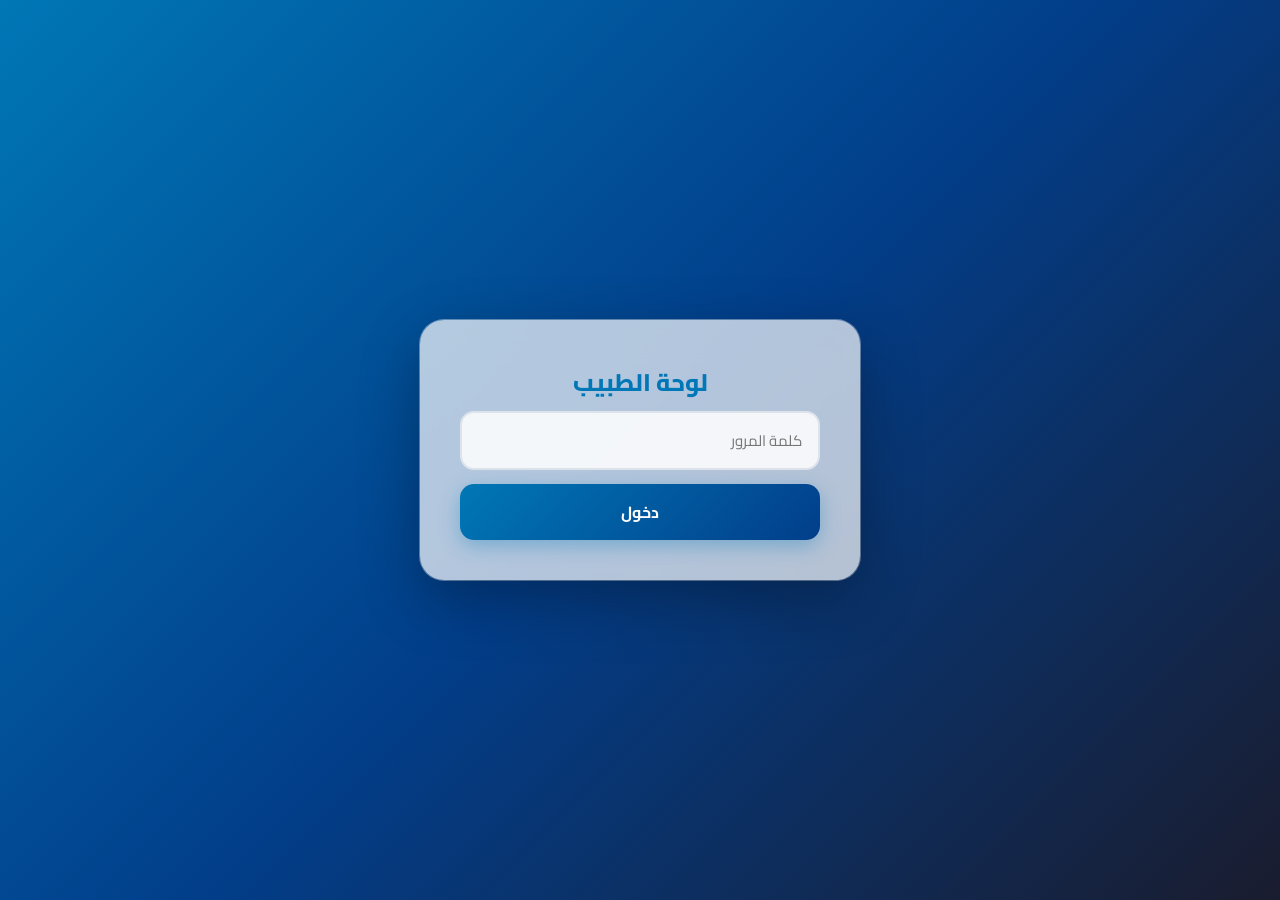
==== public/admin.html @ 8158e166 "feat: persist admin session with sessionStorage" ====
<!DOCTYPE html>
<html lang="ar" dir="rtl">

<head>
    <meta charset="UTF-8">
    <meta name="viewport" content="width=device-width, initial-scale=1.0">
    <title>Randvu Admin Log</title>
    <link rel="stylesheet" href="style.css">
    <style>
        .user-item.unread {
            background-color: #fff3f3;
            border-right: 4px solid var(--danger) !important;
        }
    </style>
</head>

<body>
    <div id="confirm-modal" class="modal" style="display:none;">
        <div class="modal-content">
            <h2>تأكيد الإرسال</h2>
            <p id="confirm-filename" style="font-weight: bold; word-break: break-all; margin: 15px 0;"></p>
            <p>هل تريد إرسال هذا الملف للطبيب والتأكيد؟</p>
            <button onclick="confirmSendFile()" style="margin-bottom: 10px;">نعم، إرسال</button>
            <button onclick="cancelSendFile()" style="background:#888;">إلغاء</button>
        </div>
    </div>

    <div id="image-modal" class="modal" style="display:none; transition: opacity 0.3s ease;"
        onclick="closeImageModal()">
        <span
            style="position: absolute; top: 15px; right: 35px; color: #f1f1f1; font-size: 40px; font-weight: bold; cursor: pointer;">&times;</span>
        <img class="modal-content" id="full-image"
            style="width: auto; max-width: 90%; max-height: 90vh; background: transparent; box-shadow: none; padding: 0;">
    </div>

    <div id="login" class="container">
        <h2>لوحة الطبيب</h2>
        <input type="password" id="pass" placeholder="كلمة المرور" onkeypress="if(event.key==='Enter') adminLogin()">
        <button onclick="adminLogin()">دخول</button>
    </div>

    <div id="dashboard" style="display:none;">
        <div class="users-list" id="users-list">
            <h3>المرضى</h3>
            <div id="users-container"></div>
        </div>
        <div class="chat-container admin-chat">
            <div class="chat-header" id="active-user-name"
                style="display: flex; justify-content: space-between; align-items: center;">
                <span>اختر مريضاً</span>
                <button id="kick-btn-header" style="display:none; width: auto; font-size: 11px; padding: 4px 8px;"
                    class="kick-btn" onclick="kickUser()">إغلاق وطرد المريض ✖</button>
            </div>
            <div id="chat-box" class="chat-box"></div>
            <div class="chat-input-area">
                <input type="text" id="msg" placeholder="اكتب ردك..."
                    onkeypress="if(event.key==='Enter') sendAdminMessage()">
                <input type="file" id="file-upload" accept="image/*,application/pdf,.doc,.docx,.xls,.xlsx,.txt"
                    style="display: none;" onchange="prepareFile(this)">
                <button class="icon-btn" onclick="document.getElementById('file-upload').click()"
                    title="إرفاق ملف">📎</button>

                <input type="file" id="cam-upload" accept="image/*" capture="user" style="display: none;"
                    onchange="prepareFile(this)">
                <button class="icon-btn" onclick="document.getElementById('cam-upload').click()"
                    title="التقاط صورة">📸</button>
                <button onclick="sendAdminMessage()">إرسال</button>
            </div>
        </div>
    </div>

    <script>
        let pass = sessionStorage.getItem('admin_pass') || '';
        let activeUserId = 0;
        let lastMsgId = 0;
        let msgsInterval;
        let pendingFile = null;

        let user_last_known_msg = {};
        let unread_messages = {};
        let knownUserIds = new Set();
        let titleBlinkInterval = null;
        const originalTitle = 'Randvu Admin Log';

        // Convert Arabic-Indic digits to Western Arabic (English) digits
        function toLatinNums(str) {
            if (!str) return str;
            return String(str).replace(/[٠-٩]/g, d => '٠١٢٣٤٥٦٧٨٩'.indexOf(d));
        }

        function playNotificationSound(isReminder = false) {
            try {
                const ctx = new (window.AudioContext || window.webkitAudioContext)();
                if (ctx.state === 'suspended') ctx.resume();
                const osc = ctx.createOscillator();
                const gain = ctx.createGain();
                osc.connect(gain);
                gain.connect(ctx.destination);

                osc.type = 'sine';
                if (isReminder) {
                    osc.frequency.setValueAtTime(440, ctx.currentTime);
                    osc.frequency.setValueAtTime(554, ctx.currentTime + 0.1);
                } else {
                    osc.frequency.setValueAtTime(523.25, ctx.currentTime);
                    osc.frequency.setValueAtTime(659.25, ctx.currentTime + 0.1);
                }

                gain.gain.setValueAtTime(0, ctx.currentTime);
                gain.gain.linearRampToValueAtTime(0.5, ctx.currentTime + 0.05);
                gain.gain.exponentialRampToValueAtTime(0.01, ctx.currentTime + 0.5);

                osc.start(ctx.currentTime);
                osc.stop(ctx.currentTime + 0.5);
            } catch (e) { console.error("Audio error", e); }
        }

        // New patient sound (ascending 3-tone)
        function playNewUserSound() {
            try {
                const ctx = new (window.AudioContext || window.webkitAudioContext)();
                if (ctx.state === 'suspended') ctx.resume();
                [523.25, 659.25, 783.99].forEach((freq, i) => {
                    const osc = ctx.createOscillator();
                    const gain = ctx.createGain();
                    osc.connect(gain);
                    gain.connect(ctx.destination);
                    osc.type = 'sine';
                    osc.frequency.value = freq;
                    const t = ctx.currentTime + i * 0.15;
                    gain.gain.setValueAtTime(0, t);
                    gain.gain.linearRampToValueAtTime(0.4, t + 0.05);
                    gain.gain.exponentialRampToValueAtTime(0.01, t + 0.3);
                    osc.start(t);
                    osc.stop(t + 0.3);
                });
            } catch (e) { console.error('Audio error', e); }
        }

        function startTitleBlink(msg) {
            if (titleBlinkInterval) return; // already blinking
            let toggle = false;
            titleBlinkInterval = setInterval(() => {
                document.title = toggle ? originalTitle : msg;
                toggle = !toggle;
            }, 1000);
        }

        function stopTitleBlink() {
            if (titleBlinkInterval) {
                clearInterval(titleBlinkInterval);
                titleBlinkInterval = null;
                document.title = originalTitle;
            }
        }

        function showDashboard() {
            document.getElementById('login').style.display = 'none';
            document.getElementById('dashboard').style.display = 'flex';
            setInterval(pollUsers, 5000);
            pollUsers();
        }

        function adminLogin() {
            const entered = document.getElementById('pass').value;
            if (entered === 'Re.Re1020.') {
                pass = entered;
                sessionStorage.setItem('admin_pass', pass);
                showDashboard();
            } else {
                sessionStorage.removeItem('admin_pass');
                alert('كلمة مرور خاطئة');
            }
        }

        // Auto-login on page load/refresh if session exists
        if (pass === 'Re.Re1020.') showDashboard();

        async function pollUsers() {
            const res = await fetch('/api/admin/users');
            const users = await res.json();
            const container = document.getElementById('users-container');
            container.innerHTML = '';

            users.forEach(u => {
                // Detect brand-new conversations
                if (!knownUserIds.has(u.id)) {
                    if (knownUserIds.size > 0) { // don't alert on initial load
                        playNewUserSound();
                        startTitleBlink('🔔 مريض جديد!');
                    }
                    knownUserIds.add(u.id);
                }

                if (u.last_sender === 0) { // Message from patient
                    if (activeUserId === u.id) {
                        user_last_known_msg[u.id] = u.last_msg_id;
                        delete unread_messages[u.id];
                    } else if (u.last_msg_id > (user_last_known_msg[u.id] || 0)) {
                        if (!unread_messages[u.id] || unread_messages[u.id].msgId !== u.last_msg_id) {
                            unread_messages[u.id] = { msgId: u.last_msg_id, time: Date.now() };
                            playNotificationSound(false);
                        } else {
                            // 1 minute reminder
                            if (Date.now() - unread_messages[u.id].time > 60000) {
                                playNotificationSound(true);
                                unread_messages[u.id].time = Date.now();
                            }
                        }
                    }
                } else {
                    user_last_known_msg[u.id] = u.last_msg_id;
                    delete unread_messages[u.id];
                }

                const isUnread = !!unread_messages[u.id];
                const unreadBadge = isUnread ? '<span style="color:red; font-size:12px; font-weight:bold;">(رسالة جديدة)</span>' : '';

                // Blink title if there are any unread messages (patient side)
                if (isUnread) startTitleBlink('💬 رسالة جديدة!');

                const div = document.createElement('div');
                div.className = `user-item ${u.id === activeUserId ? 'active' : ''} ${isUnread ? 'unread' : ''}`;
                div.onclick = () => selectUser(u.id, u.name);
                div.innerHTML = `<div class="user-info"><strong>${u.name}</strong> ${unreadBadge}<br><small>${u.phone}</small></div>`;
                container.appendChild(div);
            });
        }

        function selectUser(id, name) {
            activeUserId = id;
            lastMsgId = 0;
            user_last_known_msg[id] = 9999999;
            delete unread_messages[id];
            stopTitleBlink(); // Stop blinking when user is selected

            document.getElementById('active-user-name').querySelector('span').innerText = name;
            document.getElementById('kick-btn-header').style.display = 'block';
            document.getElementById('chat-box').innerHTML = '';

            // Update active styling
            document.querySelectorAll('.user-item').forEach(el => el.classList.remove('active'));
            event.currentTarget.classList.add('active');

            if (msgsInterval) clearInterval(msgsInterval);
            pollAdminMessages();
            msgsInterval = setInterval(pollAdminMessages, 2000);
        }

        async function kickUser() {
            if (!activeUserId) return;
            if (!confirm("هل أنت متأكد من طرد هذا المريض وحذف بياناته؟")) return;
            await fetch('/api/admin/kick', {
                method: 'POST',
                body: JSON.stringify({ password: pass, user_id: activeUserId.toString() })
            });
            activeUserId = 0;
            document.getElementById('active-user-name').querySelector('span').innerText = "اختر مريضاً";
            document.getElementById('kick-btn-header').style.display = 'none';
            document.getElementById('chat-box').innerHTML = '';
            if (msgsInterval) clearInterval(msgsInterval);
            pollUsers();
        }

        async function pollAdminMessages() {
            if (!activeUserId) return;
            const res = await fetch(`/api/admin/poll?user_id=${activeUserId}&after=${lastMsgId}`);
            const msgs = await res.json();
            const box = document.getElementById('chat-box');
            msgs.forEach(m => {
                lastMsgId = Math.max(lastMsgId, m.id);
                user_last_known_msg[activeUserId] = lastMsgId;

                // Sender 1 is Admin (me), Sender 0 is User (them)
                let content = m.text;
                let isText = true;

                if (content.startsWith('data:image')) {
                    content = `<img src="${content}" class="clickable-img" onclick="openImageModal(this.src)" title="انقر للتكبير">`;
                    isText = false;
                } else if (content.startsWith('data:application/pdf')) {
                    content = `<div class="file-download">📄 <b>ملف PDF</b> <a href="${content}" download="file.pdf">تحميل</a></div>`;
                    isText = false;
                } else if (content.startsWith('data:')) {
                    content = `<div class="file-download">📁 <b>ملف مرفق</b> <a href="${content}" download="attachment">تحميل</a></div>`;
                    isText = false;
                }

                const timeStr = m.timestamp
                    ? toLatinNums(new Date(m.timestamp).toLocaleTimeString('en-US', { hour: '2-digit', minute: '2-digit', hour12: false }))
                    : '';
                const timeHtml = timeStr ? `<span style="font-size: 10px; opacity: 0.7; margin-right: 10px; float: left;">${timeStr}</span>` : '';
                const copyAction = isText ? `onclick="copyText(this)" title="انقر لنسخ النص" style="cursor: pointer;"` : '';
                const msgText = isText ? toLatinNums(content) : content;

                box.innerHTML += `<div class="msg ${m.sender === 1 ? 'me' : 'them'}" ${copyAction}>${msgText}${timeHtml}<div style="clear:both;"></div></div>`;
            });
            if (msgs.length > 0) box.scrollTop = box.scrollHeight;
        }

        async function sendAdminMessage() {
            if (!activeUserId) return;
            const inp = document.getElementById('msg');
            const text = inp.value.trim();
            if (!text) return;
            inp.value = '';

            try {
                const res = await fetch('/api/admin/send', {
                    method: 'POST',
                    body: JSON.stringify({ password: pass, user_id: activeUserId.toString(), msg: text })
                });
                const data = await res.json();
                if (data.error) alert(data.error);
            } catch (e) { console.error(e); }
            pollAdminMessages();
        }

        function prepareFile(input) {
            if (!input.files || input.files.length === 0) return;
            pendingFile = input.files[0];
            if (pendingFile.type && pendingFile.type.startsWith('video/')) {
                alert("عذراً، لا يمكن إرسال مقاطع فيديو.");
                input.value = '';
                pendingFile = null;
                return;
            }
            document.getElementById('confirm-filename').innerText = pendingFile.name;
            document.getElementById('confirm-modal').style.display = 'flex';
            input.value = ''; // Reset input to allow selecting same file again
        }

        function cancelSendFile() {
            pendingFile = null;
            document.getElementById('confirm-modal').style.display = 'none';
        }

        async function confirmSendFile() {
            if (!activeUserId || !pendingFile) return;
            const file = pendingFile;
            pendingFile = null;
            document.getElementById('confirm-modal').style.display = 'none';

            const reader = new FileReader();
            reader.onload = async function () {
                const b64 = reader.result;
                const box = document.getElementById('chat-box');

                box.innerHTML += `<div class="msg me" style="opacity:0.6">جاري الإرسال...</div>`;
                box.scrollTop = box.scrollHeight;

                try {
                    const res = await fetch('/api/admin/send', {
                        method: 'POST',
                        body: JSON.stringify({ password: pass, user_id: activeUserId.toString(), msg: b64 })
                    });
                    const data = await res.json();
                    if (data.error) alert(data.error);
                } catch (e) { console.error(e); }
                pollAdminMessages();
            };
            reader.readAsDataURL(file);
        }

        // Image formatting and copying features
        function openImageModal(src) {
            document.getElementById('full-image').src = src;
            document.getElementById('image-modal').style.display = 'flex';
        }

        function closeImageModal() {
            document.getElementById('image-modal').style.display = 'none';
        }

        function copyText(element) {
            // Get only the text, ignore the inner spans like timestamp
            const textToCopy = Array.from(element.childNodes)
                .filter(node => node.nodeType === Node.TEXT_NODE)
                .map(node => node.textContent)
                .join('').trim();

            if (textToCopy && navigator.clipboard) {
                navigator.clipboard.writeText(textToCopy).then(() => {
                    const originalBg = element.style.background;
                    element.style.background = '#2a9d8f';
                    setTimeout(() => { element.style.background = originalBg; }, 300);
                });
            }
        }

        // Keep polling alive when tab regains focus (prevents browser throttling)
        document.addEventListener('visibilitychange', () => {
            if (document.visibilityState === 'visible') {
                pollUsers();
                if (activeUserId) pollAdminMessages();
            }
        });
    </script>
</body>

</html>
---- public/style.css ----
@import url('https://fonts.googleapis.com/css2?family=Cairo:wght@400;600;700;900&display=swap');

:root {
    --primary: #0077b6;
    --primary-hover: #023e8a;
    --primary-light: #90e0ef;
    --bg-color: #f0f4f8;
    --text: #1a1c2e;
    --white: #ffffff;
    --gray: #eef2f5;
    --border: #dde3ea;
    --danger: #ef233c;
    --success: #2a9d8f;
    --shadow: rgba(0, 119, 182, 0.12);
    --glass: rgba(255, 255, 255, 0.7);
}

* {
    box-sizing: border-box;
    margin: 0;
    padding: 0;
}

body {
    font-family: 'Cairo', sans-serif;
    background: linear-gradient(135deg, #0077b6 0%, #023e8a 50%, #1a1c2e 100%);
    color: var(--text);
    display: flex;
    justify-content: center;
    align-items: center;
    min-height: 100vh;
    min-height: 100dvh;
    direction: rtl;
}

/* ===== WELCOME / FORM CONTAINERS ===== */
.container {
    background: var(--glass);
    backdrop-filter: blur(20px);
    -webkit-backdrop-filter: blur(20px);
    padding: 2.5rem;
    border-radius: 24px;
    box-shadow: 0 20px 60px rgba(0, 0, 0, 0.3), 0 0 0 1px rgba(255, 255, 255, 0.4);
    text-align: center;
    width: 90%;
    max-width: 440px;
    animation: fadeInUp 0.5s cubic-bezier(0.16, 1, 0.3, 1) forwards;
}

@keyframes fadeInUp {
    from {
        opacity: 0;
        transform: translateY(30px);
    }

    to {
        opacity: 1;
        transform: translateY(0);
    }
}

@keyframes msgIn {
    from {
        opacity: 0;
        transform: translateY(10px) scale(0.96);
    }

    to {
        opacity: 1;
        transform: translateY(0) scale(1);
    }
}

.logo-header {
    display: flex;
    align-items: center;
    justify-content: center;
    gap: 10px;
    margin-bottom: 20px;
}

.logo-header img {
    width: 45px;
}

h1,
h2,
h3 {
    color: var(--primary);
    margin-top: 0;
    font-weight: 800;
}

p {
    line-height: 1.7;
    color: #4a5568;
    font-size: 15px;
}

input,
select {
    width: 100%;
    padding: 13px 16px;
    margin: 6px 0 14px;
    border: 2px solid var(--border);
    border-radius: 14px;
    font-size: 15px;
    font-family: 'Cairo', sans-serif;
    outline: none;
    transition: all 0.3s ease;
    background: rgba(255, 255, 255, 0.85);
    text-align: right;
    direction: rtl;
}

input:focus,
select:focus {
    border-color: var(--primary);
    background: var(--white);
    box-shadow: 0 0 0 4px rgba(0, 119, 182, 0.15);
}

button {
    background: linear-gradient(135deg, var(--primary), var(--primary-hover));
    color: var(--white);
    border: none;
    padding: 13px 22px;
    border-radius: 14px;
    cursor: pointer;
    width: 100%;
    font-size: 16px;
    font-weight: 700;
    font-family: 'Cairo', sans-serif;
    transition: all 0.25s ease;
    box-shadow: 0 6px 20px rgba(0, 119, 182, 0.35);
    position: relative;
    overflow: hidden;
}

button::after {
    content: '';
    position: absolute;
    inset: 0;
    background: rgba(255, 255, 255, 0);
    transition: background 0.2s;
}

button:hover::after {
    background: rgba(255, 255, 255, 0.1);
}

button:hover {
    transform: translateY(-2px);
    box-shadow: 0 10px 25px rgba(0, 119, 182, 0.45);
}

button:active {
    transform: translateY(0);
}

/* ===== MODALS ===== */
.modal {
    position: fixed;
    inset: 0;
    background: rgba(10, 15, 40, 0.65);
    backdrop-filter: blur(6px);
    display: flex;
    justify-content: center;
    align-items: center;
    z-index: 1000;
}

.modal-content {
    background: var(--white);
    padding: 2.5rem;
    border-radius: 24px;
    text-align: center;
    width: 90%;
    max-width: 400px;
    box-shadow: 0 30px 60px rgba(0, 0, 0, 0.25);
    animation: slideUp 0.4s cubic-bezier(0.16, 1, 0.3, 1) forwards;
    direction: rtl;
}

@keyframes slideUp {
    from {
        opacity: 0;
        transform: translateY(30px) scale(0.95);
    }

    to {
        opacity: 1;
        transform: translateY(0) scale(1);
    }
}

/* ===== CHAT CONTAINER ===== */
.chat-container {
    width: 100%;
    max-width: 680px;
    height: 90vh;
    height: 90dvh;
    background: var(--white);
    border-radius: 24px;
    display: flex;
    flex-direction: column;
    box-shadow: 0 25px 60px rgba(0, 0, 0, 0.3);
    overflow: hidden;
    border: 1px solid rgba(255, 255, 255, 0.3);
}

.chat-header {
    background: linear-gradient(135deg, var(--primary) 0%, var(--primary-hover) 100%);
    color: var(--white);
    padding: 14px 20px;
    font-size: 17px;
    font-weight: 700;
    box-shadow: 0 4px 15px rgba(0, 0, 0, 0.1);
    z-index: 10;
    display: flex;
    justify-content: space-between;
    align-items: center;
}

/* Chat header title with pulse dot */
.chat-header>span::before {
    content: '●';
    color: #90ee90;
    font-size: 12px;
    margin-left: 6px;
    animation: pulse 2s infinite;
}

@keyframes pulse {

    0%,
    100% {
        opacity: 1;
    }

    50% {
        opacity: 0.3;
    }
}

.chat-box {
    flex: 1;
    padding: 18px;
    overflow-y: auto;
    display: flex;
    flex-direction: column;
    background: #f0f4f8;
    background-image: url("data:image/svg+xml,%3Csvg width='60' height='60' viewBox='0 0 60 60' xmlns='http://www.w3.org/2000/svg'%3E%3Cg fill='none' fill-rule='evenodd'%3E%3Cg fill='%230077b6' fill-opacity='0.04'%3E%3Cpath d='M36 34v-4h-2v4h-4v2h4v4h2v-4h4v-2h-4zm0-30V0h-2v4h-4v2h4v4h2V6h4V4h-4zM6 34v-4H4v4H0v2h4v4h2v-4h4v-2H6zM6 4V0H4v4H0v2h4v4h2V6h4V4H6z'/%3E%3C/g%3E%3C/g%3E%3C/svg%3E");
    scroll-behavior: smooth;
    gap: 10px;
}

.msg {
    max-width: 78%;
    padding: 10px 15px;
    border-radius: 18px;
    word-wrap: break-word;
    font-size: 14px;
    line-height: 1.65;
    position: relative;
    box-shadow: 0 2px 8px rgba(0, 0, 0, 0.08);
    animation: msgIn 0.3s cubic-bezier(0.16, 1, 0.3, 1) forwards;
}

.msg img,
.msg iframe,
.msg video {
    max-width: 100%;
    border-radius: 12px;
    margin-top: 5px;
}

.clickable-img {
    cursor: pointer;
    transition: transform 0.2s, opacity 0.2s;
}

.clickable-img:hover {
    transform: scale(0.98);
    opacity: 0.85;
}

/* Patient = RTL right side (me), Doctor = left side (them) in RTL */
.msg.me {
    background: linear-gradient(135deg, var(--primary), #0096d6);
    color: var(--white);
    align-self: flex-start;
    border-top-right-radius: 4px;
}

.msg.them {
    background: var(--white);
    color: var(--text);
    align-self: flex-end;
    border-top-left-radius: 4px;
    border: 1px solid var(--border);
}

/* ===== CHAT INPUT ===== */
.chat-input-area {
    display: flex;
    padding: 10px 14px;
    background: var(--white);
    border-top: 1px solid var(--border);
    align-items: center;
    gap: 7px;
    flex-shrink: 0;
}

.chat-input-area input[type="text"] {
    flex: 1;
    margin: 0;
    border-radius: 22px;
    padding: 9px 16px;
    font-size: 14px;
    background: var(--gray);
    border: 1px solid transparent;
}

.chat-input-area input[type="text"]:focus {
    background: var(--white);
    border: 1px solid var(--primary);
}

.chat-input-area button {
    width: auto;
    margin: 0;
    border-radius: 22px;
    padding: 9px 18px;
    font-size: 14px;
    box-shadow: none;
    white-space: nowrap;
}

.icon-btn {
    background: #f1f3f5;
    color: #495057;
    border-radius: 50%;
    width: 38px;
    height: 38px;
    min-width: 38px;
    display: flex;
    justify-content: center;
    align-items: center;
    padding: 0;
    font-size: 17px;
    transition: all 0.2s;
    flex-shrink: 0;
    box-shadow: none;
}

.icon-btn:hover {
    background: #e2e6ea;
    transform: scale(1.08);
}

/* ===== FILE DOWNLOAD ===== */
.file-download {
    display: inline-flex;
    align-items: center;
    gap: 10px;
    background: rgba(255, 255, 255, 0.12);
    padding: 9px 12px;
    border-radius: 10px;
    text-decoration: none;
    color: inherit;
    border: 1px solid rgba(0, 0, 0, 0.1);
}

.msg.me .file-download {
    border-color: rgba(255, 255, 255, 0.3);
}

/* ===== ADMIN DASHBOARD ===== */
#dashboard {
    width: 95%;
    max-width: 1300px;
    height: 92vh;
    height: 92dvh;
    background: var(--white);
    border-radius: 24px;
    box-shadow: 0 20px 60px rgba(0, 0, 0, 0.3);
    overflow: hidden;
    display: flex;
}

.users-list {
    width: 320px;
    background: #fafbfc;
    border-left: 1px solid var(--border);
    display: flex;
    flex-direction: column;
}

.users-list h3 {
    padding: 18px 20px;
    margin: 0;
    border-bottom: 1px solid var(--border);
    background: linear-gradient(135deg, var(--primary), var(--primary-hover));
    color: white;
    display: flex;
    justify-content: space-between;
    align-items: center;
    font-size: 16px;
}

#users-container {
    flex: 1;
    overflow-y: auto;
}

.user-item {
    padding: 14px 16px;
    border-bottom: 1px solid #f1f1f1;
    cursor: pointer;
    transition: all 0.2s;
    display: flex;
    justify-content: space-between;
    align-items: center;
    direction: rtl;
}

.user-item:hover {
    background: var(--gray);
}

.user-item.active {
    background: #e6f2f8;
    border-right: 4px solid var(--primary);
}

.user-item.unread {
    background-color: #fff0f0;
    border-right: 4px solid var(--danger) !important;
}

.user-info {
    flex: 1;
}

.kick-btn {
    background: var(--danger);
    color: white;
    padding: 5px 10px;
    border-radius: 8px;
    font-size: 11px;
    width: auto;
    margin-right: 10px;
    box-shadow: none;
}

.kick-btn:hover {
    background: #c1121f;
}

.admin-chat {
    flex: 1;
    border-radius: 0;
    height: 100%;
    box-shadow: none;
    max-width: none;
    border: none;
}

/* ===== SCROLLBAR ===== */
::-webkit-scrollbar {
    width: 6px;
}

::-webkit-scrollbar-track {
    background: transparent;
}

::-webkit-scrollbar-thumb {
    background: #b8d4e8;
    border-radius: 3px;
}

::-webkit-scrollbar-thumb:hover {
    background: #8ab8d8;
}

/* ===== MOBILE ===== */
@media (max-width: 768px) {
    body {
        padding: 0;
        align-items: stretch;
        overflow: hidden;
    }

    /* Re-enable normal layout when chat is hidden */
    body:has(#chat-screen[style*="none"]),
    body:has(#welcome-screen:not([style*="none"])),
    body:has(#form-screen:not([style*="none"])) {
        overflow: auto;
        align-items: center;
        padding: 16px;
    }

    .container,
    .modal-content {
        width: 100%;
        max-width: 100%;
        padding: 1.5rem;
        border-radius: 20px;
    }

    .chat-container {
        position: fixed;
        inset: 0;
        width: 100%;
        max-width: 100%;
        height: 100vh;
        height: 100dvh;
        border-radius: 0;
        box-shadow: none;
    }

    .chat-header {
        padding: 10px 14px;
        font-size: 15px;
    }

    .chat-box {
        padding: 12px;
        gap: 8px;
    }

    .msg {
        max-width: 88%;
        font-size: 13px;
        padding: 9px 13px;
    }

    .chat-input-area {
        padding: 8px 10px;
        gap: 5px;
    }

    .chat-input-area input[type="text"] {
        padding: 8px 13px;
        font-size: 13px;
    }

    .chat-input-area button {
        padding: 8px 14px;
        font-size: 13px;
    }

    .icon-btn {
        width: 35px;
        height: 35px;
        min-width: 35px;
        font-size: 15px;
    }

    /* Admin mobile */
    #dashboard {
        flex-direction: column;
        width: 100%;
        max-width: 100%;
        height: 100vh;
        height: 100dvh;
        border-radius: 0;
    }

    .users-list {
        width: 100%;
        height: 30%;
        border-left: none;
        border-bottom: 1px solid var(--border);
    }

    .users-list h3 {
        padding: 10px 14px;
        font-size: 14px;
    }

    .user-item {
        padding: 10px 14px;
    }

    .admin-chat {
        height: 70%;
    }
}
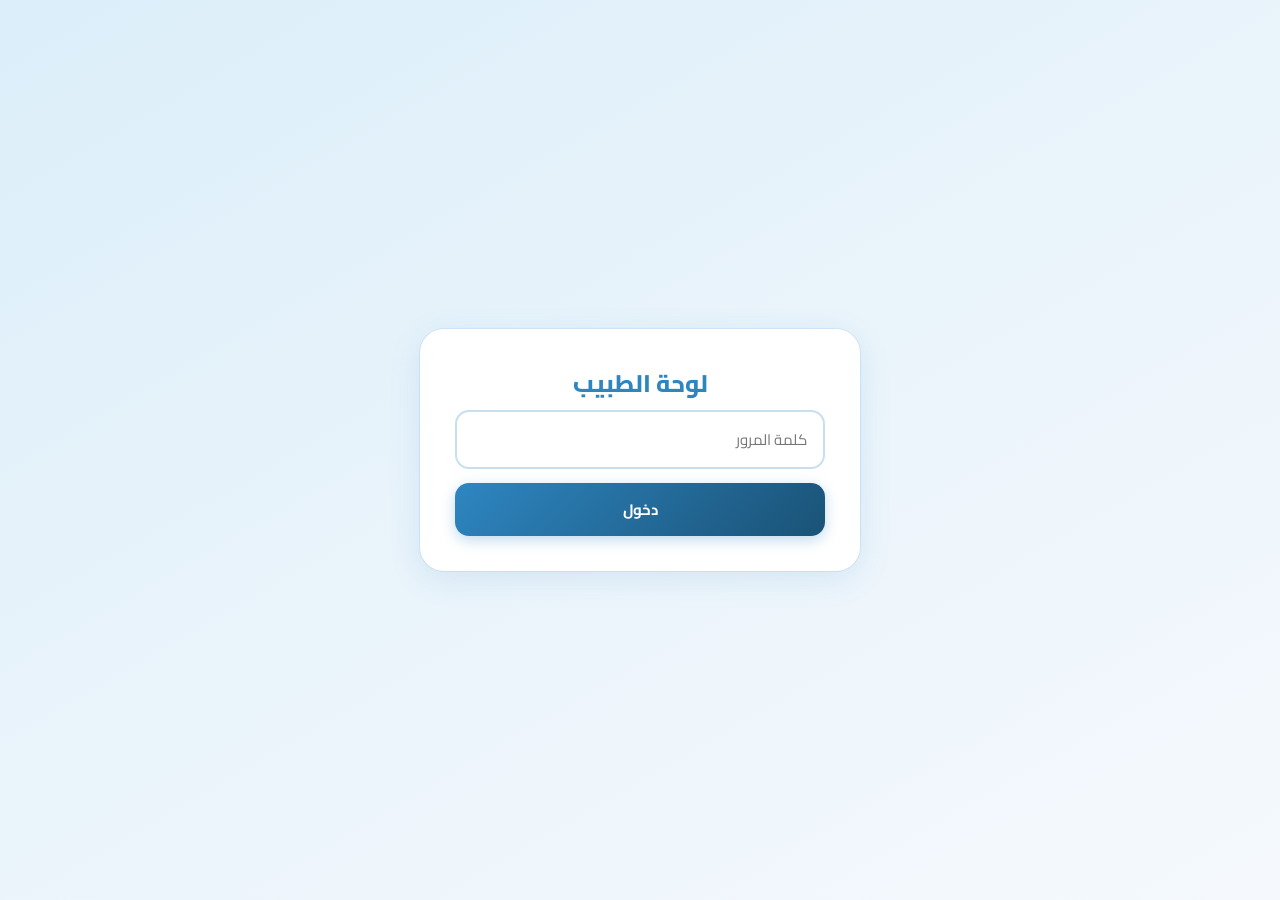
==== commit 168bd748: "fix: prevent duplicate messages, limit image height, improve spacing" ====
--- a/public/admin.html
+++ b/public/admin.html
@@ -75,6 +75,8 @@
         let lastMsgId = 0;
         let msgsInterval;
         let pendingFile = null;
+        let isPollingMsgs = false;          // prevent concurrent poll calls
+        const displayedMsgIds = new Set(); // prevent duplicate rendering
 
         let user_last_known_msg = {};
         let unread_messages = {};
@@ -230,9 +232,10 @@
         function selectUser(id, name) {
             activeUserId = id;
             lastMsgId = 0;
+            displayedMsgIds.clear(); // reset seen messages for new user
             user_last_known_msg[id] = 9999999;
             delete unread_messages[id];
-            stopTitleBlink(); // Stop blinking when user is selected
+            stopTitleBlink();
 
             document.getElementById('active-user-name').querySelector('span').innerText = name;
             document.getElementById('kick-btn-header').style.display = 'block';
@@ -263,39 +266,45 @@
         }
 
         async function pollAdminMessages() {
-            if (!activeUserId) return;
-            const res = await fetch(`/api/admin/poll?user_id=${activeUserId}&after=${lastMsgId}`);
-            const msgs = await res.json();
-            const box = document.getElementById('chat-box');
-            msgs.forEach(m => {
-                lastMsgId = Math.max(lastMsgId, m.id);
-                user_last_known_msg[activeUserId] = lastMsgId;
-
-                // Sender 1 is Admin (me), Sender 0 is User (them)
-                let content = m.text;
-                let isText = true;
-
-                if (content.startsWith('data:image')) {
-                    content = `<img src="${content}" class="clickable-img" onclick="openImageModal(this.src)" title="انقر للتكبير">`;
-                    isText = false;
-                } else if (content.startsWith('data:application/pdf')) {
-                    content = `<div class="file-download">📄 <b>ملف PDF</b> <a href="${content}" download="file.pdf">تحميل</a></div>`;
-                    isText = false;
-                } else if (content.startsWith('data:')) {
-                    content = `<div class="file-download">📁 <b>ملف مرفق</b> <a href="${content}" download="attachment">تحميل</a></div>`;
-                    isText = false;
-                }
-
-                const timeStr = m.timestamp
-                    ? toLatinNums(new Date(m.timestamp).toLocaleTimeString('en-US', { hour: '2-digit', minute: '2-digit', hour12: false }))
-                    : '';
-                const timeHtml = timeStr ? `<span style="font-size: 10px; opacity: 0.7; margin-right: 10px; float: left;">${timeStr}</span>` : '';
-                const copyAction = isText ? `onclick="copyText(this)" title="انقر لنسخ النص" style="cursor: pointer;"` : '';
-                const msgText = isText ? toLatinNums(content) : content;
-
-                box.innerHTML += `<div class="msg ${m.sender === 1 ? 'me' : 'them'}" ${copyAction}>${msgText}${timeHtml}<div style="clear:both;"></div></div>`;
-            });
-            if (msgs.length > 0) box.scrollTop = box.scrollHeight;
+            if (!activeUserId || isPollingMsgs) return;
+            isPollingMsgs = true;
+            try {
+                const res = await fetch(`/api/admin/poll?user_id=${activeUserId}&after=${lastMsgId}`);
+                const msgs = await res.json();
+                const box = document.getElementById('chat-box');
+                msgs.forEach(m => {
+                    if (displayedMsgIds.has(m.id)) return; // skip already rendered
+                    displayedMsgIds.add(m.id);
+                    lastMsgId = Math.max(lastMsgId, m.id);
+                    user_last_known_msg[activeUserId] = lastMsgId;
+
+                    // Sender 1 is Admin (me), Sender 0 is User (them)
+                    let content = m.text;
+                    let isText = true;
+
+                    if (content.startsWith('data:image')) {
+                        content = `<img src="${content}" class="clickable-img" onclick="openImageModal(this.src)" title="انقر للتكبير">`;
+                        isText = false;
+                    } else if (content.startsWith('data:application/pdf')) {
+                        content = `<div class="file-download">📄 <b>ملف PDF</b> <a href="${content}" download="file.pdf">تحميل</a></div>`;
+                        isText = false;
+                    } else if (content.startsWith('data:')) {
+                        content = `<div class="file-download">📁 <b>ملف مرفق</b> <a href="${content}" download="attachment">تحميل</a></div>`;
+                        isText = false;
+                    }
+
+                    const timeStr = m.timestamp
+                        ? toLatinNums(new Date(m.timestamp).toLocaleTimeString('en-US', { hour: '2-digit', minute: '2-digit', hour12: false }))
+                        : '';
+                    const timeHtml = timeStr ? `<span style="font-size: 10px; opacity: 0.7; margin-right: 10px; float: left;">${timeStr}</span>` : '';
+                    const copyAction = isText ? `onclick="copyText(this)" title="انقر لنسخ النص" style="cursor: pointer;"` : '';
+                    const msgText = isText ? toLatinNums(content) : content;
+
+                    box.innerHTML += `<div class="msg ${m.sender === 1 ? 'me' : 'them'}" ${copyAction}>${msgText}${timeHtml}<div style="clear:both;"></div></div>`;
+                });
+                if (msgs.length > 0) box.scrollTop = box.scrollHeight;
+            } catch (e) { console.error('Poll error', e); }
+            finally { isPollingMsgs = false; }
         }
 
         async function sendAdminMessage() {
--- a/public/style.css
+++ b/public/style.css
@@ -1,18 +1,18 @@
 @import url('https://fonts.googleapis.com/css2?family=Cairo:wght@400;600;700;900&display=swap');
 
 :root {
-    --primary: #0077b6;
-    --primary-hover: #023e8a;
-    --primary-light: #90e0ef;
-    --bg-color: #f0f4f8;
-    --text: #1a1c2e;
+    --primary: #2e86c1;
+    --primary-hover: #1a5276;
+    --primary-light: #aed6f1;
+    --bg-color: #eaf4fb;
+    --text: #1c2b36;
     --white: #ffffff;
-    --gray: #eef2f5;
-    --border: #dde3ea;
-    --danger: #ef233c;
-    --success: #2a9d8f;
-    --shadow: rgba(0, 119, 182, 0.12);
-    --glass: rgba(255, 255, 255, 0.7);
+    --gray: #f0f6fb;
+    --border: #c8dff0;
+    --danger: #e74c3c;
+    --success: #1abc9c;
+    --shadow: rgba(46, 134, 193, 0.1);
+    --glass: rgba(255, 255, 255, 0.82);
 }
 
 * {
@@ -23,7 +23,7 @@
 
 body {
     font-family: 'Cairo', sans-serif;
-    background: linear-gradient(135deg, #0077b6 0%, #023e8a 50%, #1a1c2e 100%);
+    background: linear-gradient(150deg, #dbeef9 0%, #eaf4fb 50%, #f5f9fd 100%);
     color: var(--text);
     display: flex;
     justify-content: center;
@@ -35,12 +35,12 @@
 
 /* ===== WELCOME / FORM CONTAINERS ===== */
 .container {
-    background: var(--glass);
-    backdrop-filter: blur(20px);
-    -webkit-backdrop-filter: blur(20px);
-    padding: 2.5rem;
+    background: var(--white);
+    backdrop-filter: blur(10px);
+    -webkit-backdrop-filter: blur(10px);
+    padding: 2rem 2.2rem 2.2rem;
     border-radius: 24px;
-    box-shadow: 0 20px 60px rgba(0, 0, 0, 0.3), 0 0 0 1px rgba(255, 255, 255, 0.4);
+    box-shadow: 0 8px 32px rgba(46, 134, 193, 0.13), 0 0 0 1px rgba(200, 223, 240, 0.6);
     text-align: center;
     width: 90%;
     max-width: 440px;
@@ -101,7 +101,7 @@
 select {
     width: 100%;
     padding: 13px 16px;
-    margin: 6px 0 14px;
+    margin: 4px 0 10px;
     border: 2px solid var(--border);
     border-radius: 14px;
     font-size: 15px;
@@ -124,17 +124,18 @@
     background: linear-gradient(135deg, var(--primary), var(--primary-hover));
     color: var(--white);
     border: none;
-    padding: 13px 22px;
+    padding: 12px 20px;
     border-radius: 14px;
     cursor: pointer;
     width: 100%;
-    font-size: 16px;
+    font-size: 15px;
     font-weight: 700;
     font-family: 'Cairo', sans-serif;
     transition: all 0.25s ease;
-    box-shadow: 0 6px 20px rgba(0, 119, 182, 0.35);
+    box-shadow: 0 4px 14px rgba(46, 134, 193, 0.3);
     position: relative;
     overflow: hidden;
+    margin-top: 4px;
 }
 
 button::after {
@@ -177,7 +178,7 @@
     text-align: center;
     width: 90%;
     max-width: 400px;
-    box-shadow: 0 30px 60px rgba(0, 0, 0, 0.25);
+    box-shadow: 0 8px 32px rgba(46, 134, 193, 0.15);
     animation: slideUp 0.4s cubic-bezier(0.16, 1, 0.3, 1) forwards;
     direction: rtl;
 }
@@ -204,9 +205,9 @@
     border-radius: 24px;
     display: flex;
     flex-direction: column;
-    box-shadow: 0 25px 60px rgba(0, 0, 0, 0.3);
+    box-shadow: 0 8px 32px rgba(46, 134, 193, 0.14);
     overflow: hidden;
-    border: 1px solid rgba(255, 255, 255, 0.3);
+    border: 1px solid var(--border);
 }
 
 .chat-header {
@@ -249,8 +250,8 @@
     overflow-y: auto;
     display: flex;
     flex-direction: column;
-    background: #f0f4f8;
-    background-image: url("data:image/svg+xml,%3Csvg width='60' height='60' viewBox='0 0 60 60' xmlns='http://www.w3.org/2000/svg'%3E%3Cg fill='none' fill-rule='evenodd'%3E%3Cg fill='%230077b6' fill-opacity='0.04'%3E%3Cpath d='M36 34v-4h-2v4h-4v2h4v4h2v-4h4v-2h-4zm0-30V0h-2v4h-4v2h4v4h2V6h4V4h-4zM6 34v-4H4v4H0v2h4v4h2v-4h4v-2H6zM6 4V0H4v4H0v2h4v4h2V6h4V4H6z'/%3E%3C/g%3E%3C/g%3E%3C/svg%3E");
+    background: #f4f9fd;
+    background-image: url("data:image/svg+xml,%3Csvg width='60' height='60' viewBox='0 0 60 60' xmlns='http://www.w3.org/2000/svg'%3E%3Cg fill='none' fill-rule='evenodd'%3E%3Cg fill='%232e86c1' fill-opacity='0.04'%3E%3Cpath d='M36 34v-4h-2v4h-4v2h4v4h2v-4h4v-2h-4zm0-30V0h-2v4h-4v2h4v4h2V6h4V4h-4zM6 34v-4H4v4H0v2h4v4h2v-4h4v-2H6zM6 4V0H4v4H0v2h4v4h2V6h4V4H6z'/%3E%3C/g%3E%3C/g%3E%3C/svg%3E");
     scroll-behavior: smooth;
     gap: 10px;
 }
@@ -271,8 +272,12 @@
 .msg iframe,
 .msg video {
     max-width: 100%;
+    max-height: 180px;
+    width: auto;
+    object-fit: cover;
     border-radius: 12px;
     margin-top: 5px;
+    display: block;
 }
 
 .clickable-img {
@@ -287,7 +292,7 @@
 
 /* Patient = RTL right side (me), Doctor = left side (them) in RTL */
 .msg.me {
-    background: linear-gradient(135deg, var(--primary), #0096d6);
+    background: linear-gradient(135deg, var(--primary), #3ea8e0);
     color: var(--white);
     align-self: flex-start;
     border-top-right-radius: 4px;
@@ -384,7 +389,7 @@
     height: 92dvh;
     background: var(--white);
     border-radius: 24px;
-    box-shadow: 0 20px 60px rgba(0, 0, 0, 0.3);
+    box-shadow: 0 8px 32px rgba(46, 134, 193, 0.15);
     overflow: hidden;
     display: flex;
 }
